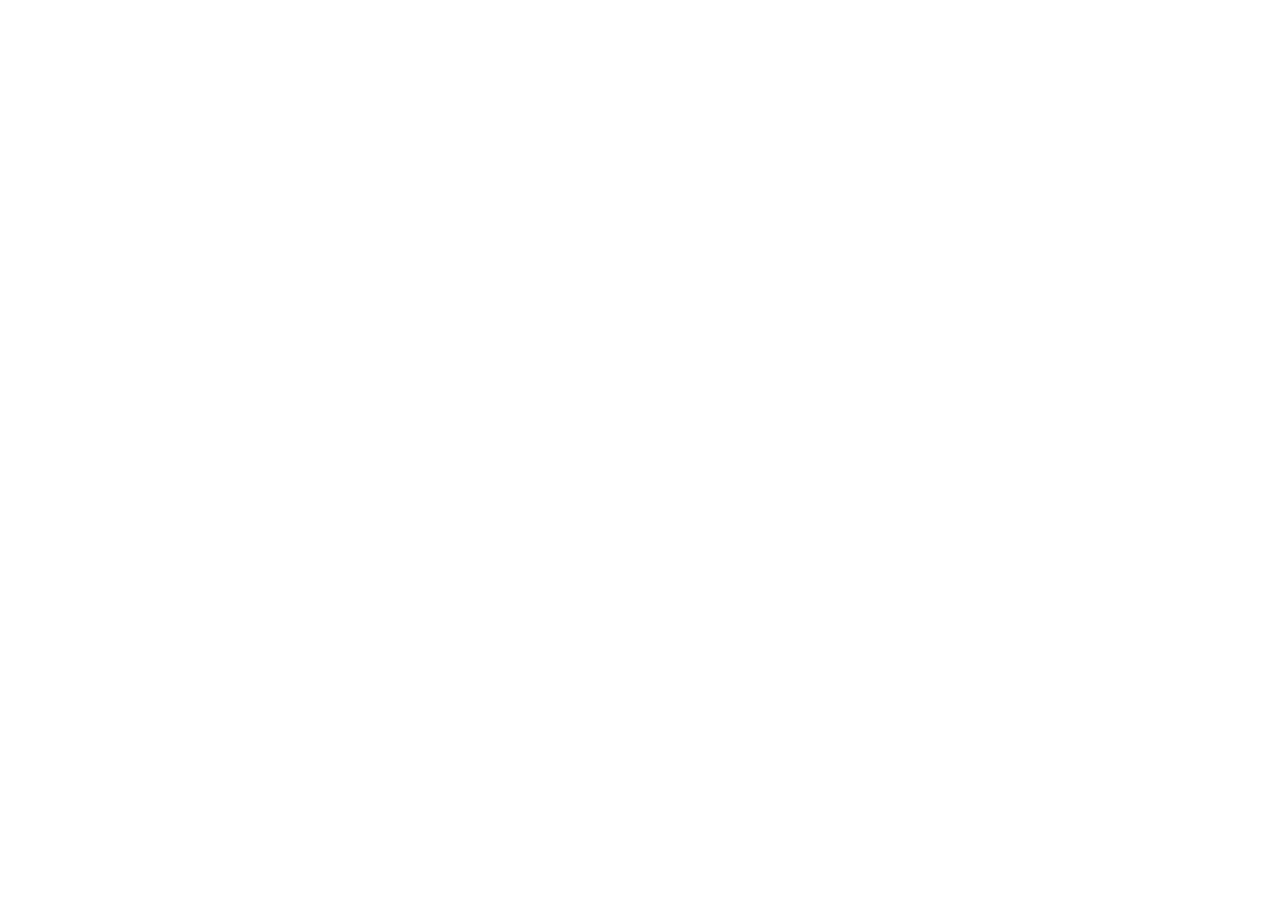
==== map.html @ d7331b61 "First build" ====
<!doctype html>
<html>
  <head>
    <meta
      http-equiv="content-type"
      content="text/html; charset=utf-8"
      lang="en"
    />
    <meta name="viewport" content="width=device-width" />
    <title>overpass turbo - map</title>
    <script type="module" crossorigin src="./assets/map-D5N-pT9t.js"></script>
    <link rel="modulepreload" crossorigin href="./assets/ide-BKz-BWT4.js">
    <link rel="stylesheet" crossorigin href="./assets/ide-vh-t_kPv.css">
    <link rel="stylesheet" crossorigin href="./assets/map-LqqM1s_d.css">
  </head>
  <body>
    <!--map-->
    <div id="map"></div>
    <!--wait spinner-->
    <div class="modal"></div>
  </body>
</html>
---- assets/ide-vh-t_kPv.css ----
.leaflet-pane,.leaflet-tile,.leaflet-marker-icon,.leaflet-marker-shadow,.leaflet-tile-container,.leaflet-pane>svg,.leaflet-pane>canvas,.leaflet-zoom-box,.leaflet-image-layer,.leaflet-layer{position:absolute;top:0;left:0}.leaflet-container{overflow:hidden}.leaflet-tile,.leaflet-marker-icon,.leaflet-marker-shadow{-webkit-user-select:none;user-select:none;-webkit-user-drag:none}.leaflet-tile::selection{background:0 0}.leaflet-safari .leaflet-tile{image-rendering:-webkit-optimize-contrast}.leaflet-safari .leaflet-tile-container{-webkit-transform-origin:0 0;width:1600px;height:1600px}.leaflet-marker-icon,.leaflet-marker-shadow{display:block}.leaflet-container .leaflet-overlay-pane svg{max-width:none!important;max-height:none!important}.leaflet-container .leaflet-marker-pane img,.leaflet-container .leaflet-shadow-pane img,.leaflet-container .leaflet-tile-pane img,.leaflet-container img.leaflet-image-layer,.leaflet-container .leaflet-tile{width:auto;padding:0;max-width:none!important;max-height:none!important}.leaflet-container img.leaflet-tile{mix-blend-mode:plus-lighter}.leaflet-container.leaflet-touch-zoom{-ms-touch-action:pan-x pan-y;touch-action:pan-x pan-y}.leaflet-container.leaflet-touch-drag{-ms-touch-action:pinch-zoom;touch-action:none;touch-action:pinch-zoom}.leaflet-container.leaflet-touch-drag.leaflet-touch-zoom{-ms-touch-action:none;touch-action:none}.leaflet-container{-webkit-tap-highlight-color:transparent}.leaflet-container a{-webkit-tap-highlight-color:#33b5e566}.leaflet-tile{filter:inherit;visibility:hidden}.leaflet-tile-loaded{visibility:inherit}.leaflet-zoom-box{box-sizing:border-box;z-index:800;width:0;height:0}.leaflet-overlay-pane svg{-moz-user-select:none}.leaflet-pane{z-index:400}.leaflet-tile-pane{z-index:200}.leaflet-overlay-pane{z-index:400}.leaflet-shadow-pane{z-index:500}.leaflet-marker-pane{z-index:600}.leaflet-tooltip-pane{z-index:650}.leaflet-popup-pane{z-index:700}.leaflet-map-pane canvas{z-index:100}.leaflet-map-pane svg{z-index:200}.leaflet-vml-shape{width:1px;height:1px}.lvml{behavior:url(#default#VML);display:inline-block;position:absolute}.leaflet-control{z-index:800;pointer-events:visiblePainted;pointer-events:auto;position:relative}.leaflet-top,.leaflet-bottom{z-index:1000;pointer-events:none;position:absolute}.leaflet-top{top:0}.leaflet-right{right:0}.leaflet-bottom{bottom:0}.leaflet-left{left:0}.leaflet-control{float:left;clear:both}.leaflet-right .leaflet-control{float:right}.leaflet-top .leaflet-control{margin-top:10px}.leaflet-bottom .leaflet-control{margin-bottom:10px}.leaflet-left .leaflet-control{margin-left:10px}.leaflet-right .leaflet-control{margin-right:10px}.leaflet-fade-anim .leaflet-popup{opacity:0;transition:opacity .2s linear}.leaflet-fade-anim .leaflet-map-pane .leaflet-popup{opacity:1}.leaflet-zoom-animated{transform-origin:0 0}svg.leaflet-zoom-animated{will-change:transform}.leaflet-zoom-anim .leaflet-zoom-animated{-webkit-transition:-webkit-transform .25s cubic-bezier(0,0,.25,1);-moz-transition:-moz-transform .25s cubic-bezier(0,0,.25,1);transition:transform .25s cubic-bezier(0,0,.25,1)}.leaflet-zoom-anim .leaflet-tile,.leaflet-pan-anim .leaflet-tile{transition:none}.leaflet-zoom-anim .leaflet-zoom-hide{visibility:hidden}.leaflet-interactive{cursor:pointer}.leaflet-grab{cursor:-webkit-grab;cursor:-moz-grab;cursor:grab}.leaflet-crosshair,.leaflet-crosshair .leaflet-interactive{cursor:crosshair}.leaflet-popup-pane,.leaflet-control{cursor:auto}.leaflet-dragging .leaflet-grab,.leaflet-dragging .leaflet-grab .leaflet-interactive,.leaflet-dragging .leaflet-marker-draggable{cursor:move;cursor:-webkit-grabbing;cursor:-moz-grabbing;cursor:grabbing}.leaflet-marker-icon,.leaflet-marker-shadow,.leaflet-image-layer,.leaflet-pane>svg path,.leaflet-tile-container{pointer-events:none}.leaflet-marker-icon.leaflet-interactive,.leaflet-image-layer.leaflet-interactive,.leaflet-pane>svg path.leaflet-interactive,svg.leaflet-image-layer.leaflet-interactive path{pointer-events:visiblePainted;pointer-events:auto}.leaflet-container{outline-offset:1px;background:#ddd}.leaflet-container a{color:#0078a8}.leaflet-zoom-box{background:#ffffff80;border:2px dotted #38f}.leaflet-container{font-family:Helvetica Neue,Arial,Helvetica,sans-serif;font-size:.75rem;line-height:1.5}.leaflet-bar{border-radius:4px;box-shadow:0 1px 5px #000000a6}.leaflet-bar a{text-align:center;color:#000;background-color:#fff;border-bottom:1px solid #ccc;width:26px;height:26px;line-height:26px;text-decoration:none;display:block}.leaflet-bar a,.leaflet-control-layers-toggle{background-position:50%;background-repeat:no-repeat;display:block}.leaflet-bar a:hover,.leaflet-bar a:focus{background-color:#f4f4f4}.leaflet-bar a:first-child{border-top-left-radius:4px;border-top-right-radius:4px}.leaflet-bar a:last-child{border-bottom:none;border-bottom-right-radius:4px;border-bottom-left-radius:4px}.leaflet-bar a.leaflet-disabled{cursor:default;color:#bbb;background-color:#f4f4f4}.leaflet-touch .leaflet-bar a{width:30px;height:30px;line-height:30px}.leaflet-touch .leaflet-bar a:first-child{border-top-left-radius:2px;border-top-right-radius:2px}.leaflet-touch .leaflet-bar a:last-child{border-bottom-right-radius:2px;border-bottom-left-radius:2px}.leaflet-control-zoom-in,.leaflet-control-zoom-out{text-indent:1px;font:700 18px Lucida Console,Monaco,monospace}.leaflet-touch .leaflet-control-zoom-in,.leaflet-touch .leaflet-control-zoom-out{font-size:22px}.leaflet-control-layers{background:#fff;border-radius:5px;box-shadow:0 1px 5px #0006}.leaflet-control-layers-toggle{background-image:url([data-uri]);width:36px;height:36px}.leaflet-retina .leaflet-control-layers-toggle{background-image:url([data-uri]);background-size:26px 26px}.leaflet-touch .leaflet-control-layers-toggle{width:44px;height:44px}.leaflet-control-layers .leaflet-control-layers-list,.leaflet-control-layers-expanded .leaflet-control-layers-toggle{display:none}.leaflet-control-layers-expanded .leaflet-control-layers-list{display:block;position:relative}.leaflet-control-layers-expanded{color:#333;background:#fff;padding:6px 10px 6px 6px}.leaflet-control-layers-scrollbar{padding-right:5px;overflow:hidden scroll}.leaflet-control-layers-selector{margin-top:2px;position:relative;top:1px}.leaflet-control-layers label{font-size:1.08333em;display:block}.leaflet-control-layers-separator{border-top:1px solid #ddd;height:0;margin:5px -10px 5px -6px}.leaflet-default-icon-path{background-image:url([data-uri])}.leaflet-container .leaflet-control-attribution{background:#fffc;margin:0}.leaflet-control-attribution,.leaflet-control-scale-line{color:#333;padding:0 5px;line-height:1.4}.leaflet-control-attribution a{text-decoration:none}.leaflet-control-attribution a:hover,.leaflet-control-attribution a:focus{text-decoration:underline}.leaflet-attribution-flag{width:1em;height:.6669em;vertical-align:baseline!important;display:inline!important}.leaflet-left .leaflet-control-scale{margin-left:5px}.leaflet-bottom .leaflet-control-scale{margin-bottom:5px}.leaflet-control-scale-line{white-space:nowrap;box-sizing:border-box;text-shadow:1px 1px #fff;background:#fffc;border:2px solid #777;border-top:none;padding:2px 5px 1px;line-height:1.1}.leaflet-control-scale-line:not(:first-child){border-top:2px solid #777;border-bottom:none;margin-top:-2px}.leaflet-control-scale-line:not(:first-child):not(:last-child){border-bottom:2px solid #777}.leaflet-touch .leaflet-control-attribution,.leaflet-touch .leaflet-control-layers,.leaflet-touch .leaflet-bar{box-shadow:none}.leaflet-touch .leaflet-control-layers,.leaflet-touch .leaflet-bar{background-clip:padding-box;border:2px solid #0003}.leaflet-popup{text-align:center;margin-bottom:20px;position:absolute}.leaflet-popup-content-wrapper{text-align:left;border-radius:12px;padding:1px}.leaflet-popup-content{min-height:1px;margin:13px 24px 13px 20px;font-size:1.08333em;line-height:1.3}.leaflet-popup-content p{margin:1.3em 0}.leaflet-popup-tip-container{pointer-events:none;width:40px;height:20px;margin-top:-1px;margin-left:-20px;position:absolute;left:50%;overflow:hidden}.leaflet-popup-tip{pointer-events:auto;width:17px;height:17px;margin:-10px auto 0;padding:1px;transform:rotate(45deg)}.leaflet-popup-content-wrapper,.leaflet-popup-tip{color:#333;background:#fff;box-shadow:0 3px 14px #0006}.leaflet-container a.leaflet-popup-close-button{text-align:center;color:#757575;background:0 0;border:none;width:24px;height:24px;font:16px/24px Tahoma,Verdana,sans-serif;text-decoration:none;position:absolute;top:0;right:0}.leaflet-container a.leaflet-popup-close-button:hover,.leaflet-container a.leaflet-popup-close-button:focus{color:#585858}.leaflet-popup-scrolled{overflow:auto}.leaflet-oldie .leaflet-popup-content-wrapper{-ms-zoom:1}.leaflet-oldie .leaflet-popup-tip{-ms-filter:"progid:DXImageTransform.Microsoft.Matrix(M11=0.70710678, M12=0.70710678, M21=-0.70710678, M22=0.70710678)";width:24px;filter:progid:DXImageTransform.Microsoft.Matrix(M11=.707107, M12=.707107, M21=-.707107, M22=.707107);margin:0 auto}.leaflet-oldie .leaflet-control-zoom,.leaflet-oldie .leaflet-control-layers,.leaflet-oldie .leaflet-popup-content-wrapper,.leaflet-oldie .leaflet-popup-tip{border:1px solid #999}.leaflet-div-icon{background:#fff;border:1px solid #666}.leaflet-tooltip{color:#222;white-space:nowrap;-webkit-user-select:none;user-select:none;pointer-events:none;background-color:#fff;border:1px solid #fff;border-radius:3px;padding:6px;position:absolute;box-shadow:0 1px 3px #0006}.leaflet-tooltip.leaflet-interactive{cursor:pointer;pointer-events:auto}.leaflet-tooltip-top:before,.leaflet-tooltip-bottom:before,.leaflet-tooltip-left:before,.leaflet-tooltip-right:before{pointer-events:none;content:"";background:0 0;border:6px solid #0000;position:absolute}.leaflet-tooltip-bottom{margin-top:6px}.leaflet-tooltip-top{margin-top:-6px}.leaflet-tooltip-bottom:before,.leaflet-tooltip-top:before{margin-left:-6px;left:50%}.leaflet-tooltip-top:before{border-top-color:#fff;margin-bottom:-12px;bottom:0}.leaflet-tooltip-bottom:before{border-bottom-color:#fff;margin-top:-12px;margin-left:-6px;top:0}.leaflet-tooltip-left{margin-left:-6px}.leaflet-tooltip-right{margin-left:6px}.leaflet-tooltip-left:before,.leaflet-tooltip-right:before{margin-top:-6px;top:50%}.leaflet-tooltip-left:before{border-left-color:#fff;margin-right:-12px;right:0}.leaflet-tooltip-right:before{border-right-color:#fff;margin-left:-12px;left:0}@media print{.leaflet-control{-webkit-print-color-adjust:exact;print-color-adjust:exact}}
---- assets/map-LqqM1s_d.css ----
html,body{margin:0;padding:0}#map{margin:0;padding:0;position:absolute;inset:0}.leaflet-popup-pane{opacity:.88}.leaflet-popup-content-wrapper{border-radius:3px}
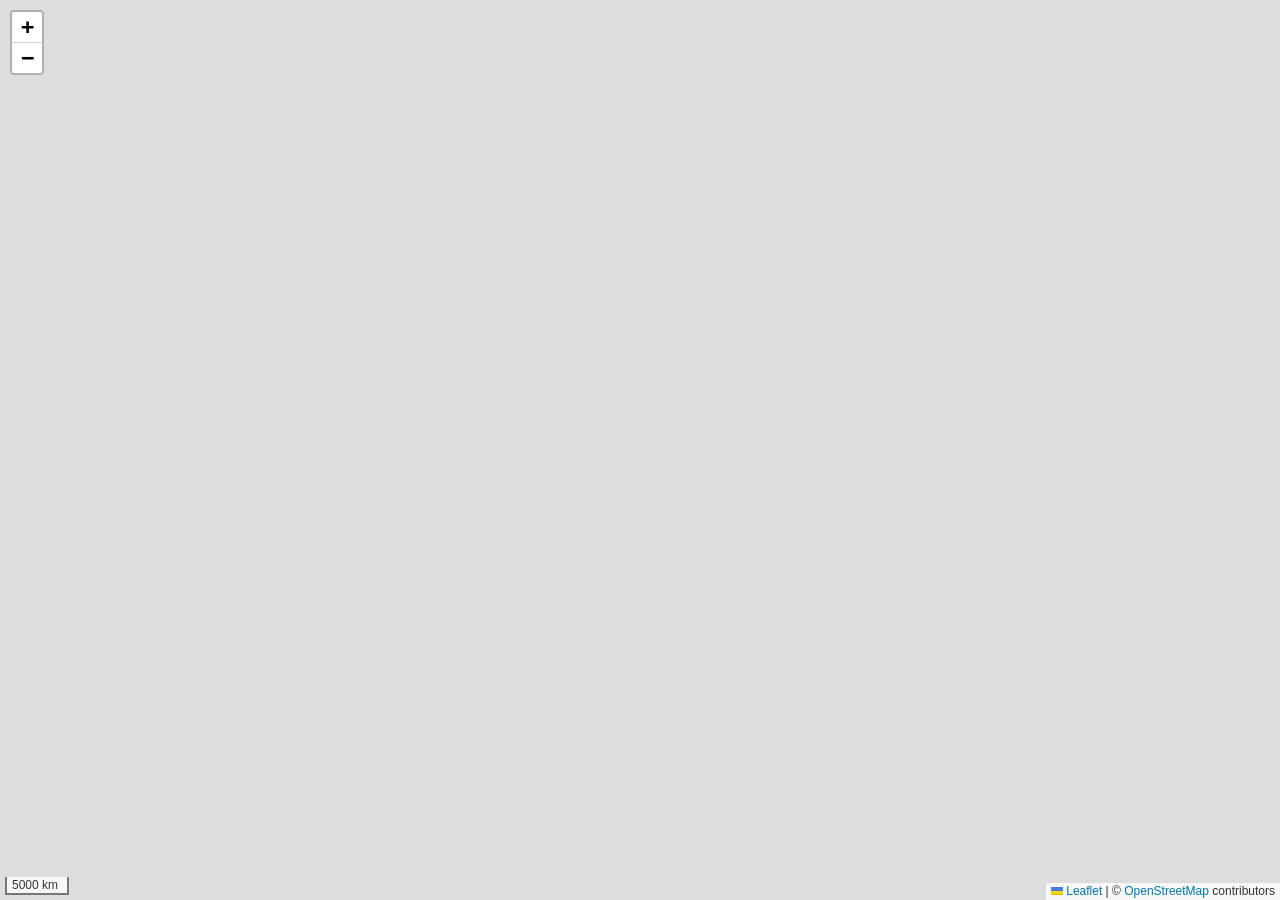
==== commit faa67dbd: "Fix Leaflet dependency" ====
--- a/map.html
+++ b/map.html
@@ -8,8 +8,8 @@
     />
     <meta name="viewport" content="width=device-width" />
     <title>overpass turbo - map</title>
-    <script type="module" crossorigin src="./assets/map-D5N-pT9t.js"></script>
-    <link rel="modulepreload" crossorigin href="./assets/ide-BKz-BWT4.js">
+    <script type="module" crossorigin src="./assets/map-D_HasaO3.js"></script>
+    <link rel="modulepreload" crossorigin href="./assets/ide-DhRTZI8q.js">
     <link rel="stylesheet" crossorigin href="./assets/ide-vh-t_kPv.css">
     <link rel="stylesheet" crossorigin href="./assets/map-LqqM1s_d.css">
   </head>
